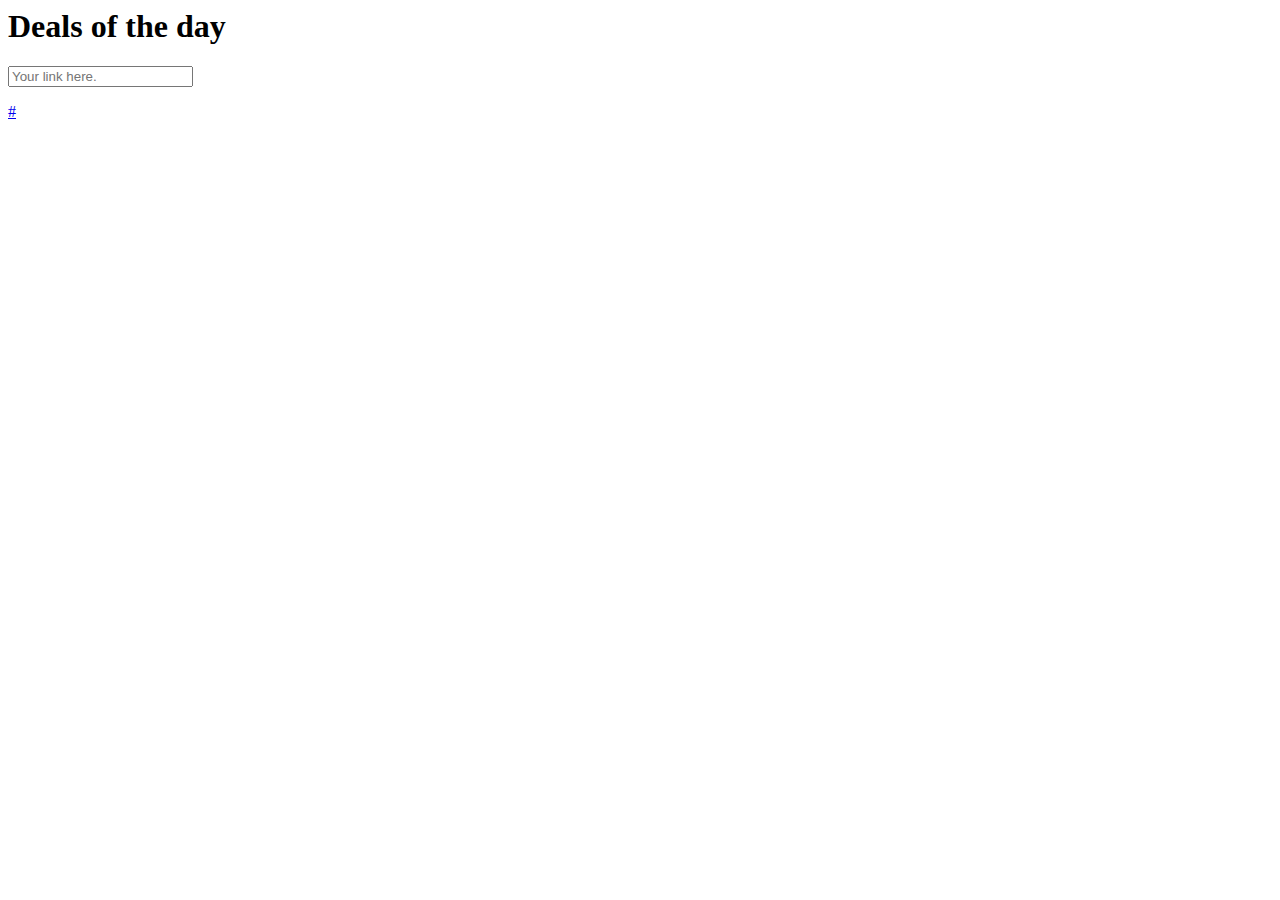
==== deals.html @ c9215651 "ADD: Deals page" ====
<html>
<head>
  <title>Deals of the Day</title>
  <script src="https://ajax.googleapis.com/ajax/libs/jquery/3.5.1/jquery.min.js"></script>

  <script>
  $(document).ready(function(){
    $("#product_text").on("input", function() {
       // console.log($(this).val());
       $('a#product_link').text($(this).val());
       $("a#product_link").attr("href", $(this).val())
    });
  });
  </script>
</head>

<body>
  <h1>Deals of the day</h1>

  <div>
    <script type="text/javascript">amzn_assoc_ad_type ="responsive_search_widget"; amzn_assoc_tracking_id ="easylaunche05-21"; amzn_assoc_marketplace ="amazon"; amzn_assoc_region ="IN"; amzn_assoc_placement =""; amzn_assoc_search_type = "search_widget";amzn_assoc_width ="400"; amzn_assoc_height ="600"; amzn_assoc_default_search_category =""; amzn_assoc_default_search_key ="";amzn_assoc_theme ="light"; amzn_assoc_bg_color ="FFFFFF"; </script><script src="https://z-in.amazon-adsystem.com/widgets/q?ServiceVersion=20070822&Operation=GetScript&ID=OneJS&WS=1&Marketplace=IN"></script>
  </div>

  <input id="product_text" type="text" placeholder="Your link here.">
  <p>
    <a id="product_link" target="_blank" href="#">#</a>
  </p>
</body>
</html>
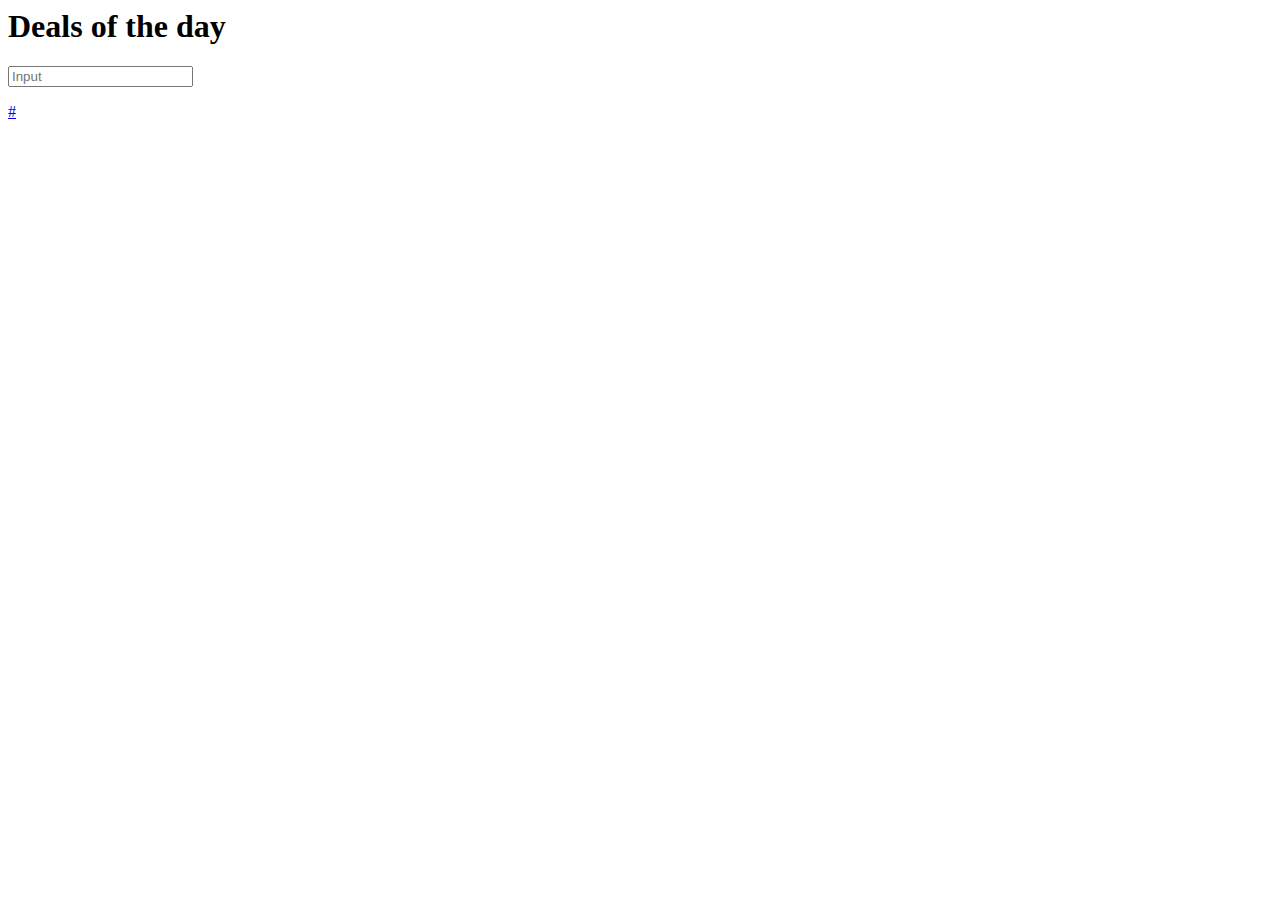
==== commit b3eaf6dc: "CHANGE: Amazon widget, add redirect" ====
--- a/deals.html
+++ b/deals.html
@@ -2,7 +2,7 @@
 <head>
   <title>Deals of the Day</title>
   <script src="https://ajax.googleapis.com/ajax/libs/jquery/3.5.1/jquery.min.js"></script>
-
+  <script src="js/shop/deals.js"></script>
   <script>
   $(document).ready(function(){
     $("#product_text").on("input", function() {
@@ -18,12 +18,12 @@
   <h1>Deals of the day</h1>
 
   <div>
-    <script type="text/javascript">amzn_assoc_ad_type ="responsive_search_widget"; amzn_assoc_tracking_id ="easylaunche05-21"; amzn_assoc_marketplace ="amazon"; amzn_assoc_region ="IN"; amzn_assoc_placement =""; amzn_assoc_search_type = "search_widget";amzn_assoc_width ="400"; amzn_assoc_height ="600"; amzn_assoc_default_search_category =""; amzn_assoc_default_search_key ="";amzn_assoc_theme ="light"; amzn_assoc_bg_color ="FFFFFF"; </script><script src="https://z-in.amazon-adsystem.com/widgets/q?ServiceVersion=20070822&Operation=GetScript&ID=OneJS&WS=1&Marketplace=IN"></script>
+    <script type="text/javascript">amzn_assoc_ad_type ="responsive_search_widget"; amzn_assoc_tracking_id ="easylaunche05-21"; amzn_assoc_marketplace ="amazon"; amzn_assoc_region ="IN"; amzn_assoc_placement =""; amzn_assoc_search_type = "search_widget";amzn_assoc_width ="auto"; amzn_assoc_height ="600"; amzn_assoc_default_search_category =""; amzn_assoc_default_search_key ="";amzn_assoc_theme ="dark"; amzn_assoc_bg_color ="000000"; </script><script src="https://z-in.amazon-adsystem.com/widgets/q?ServiceVersion=20070822&Operation=GetScript&ID=OneJS&WS=1&Marketplace=IN"></script>
   </div>
 
-  <input id="product_text" type="text" placeholder="Your link here.">
+  <input id="product_text" type="text" placeholder="Input">
   <p>
     <a id="product_link" target="_blank" href="#">#</a>
   </p>
 </body>
-</html>+</html>
